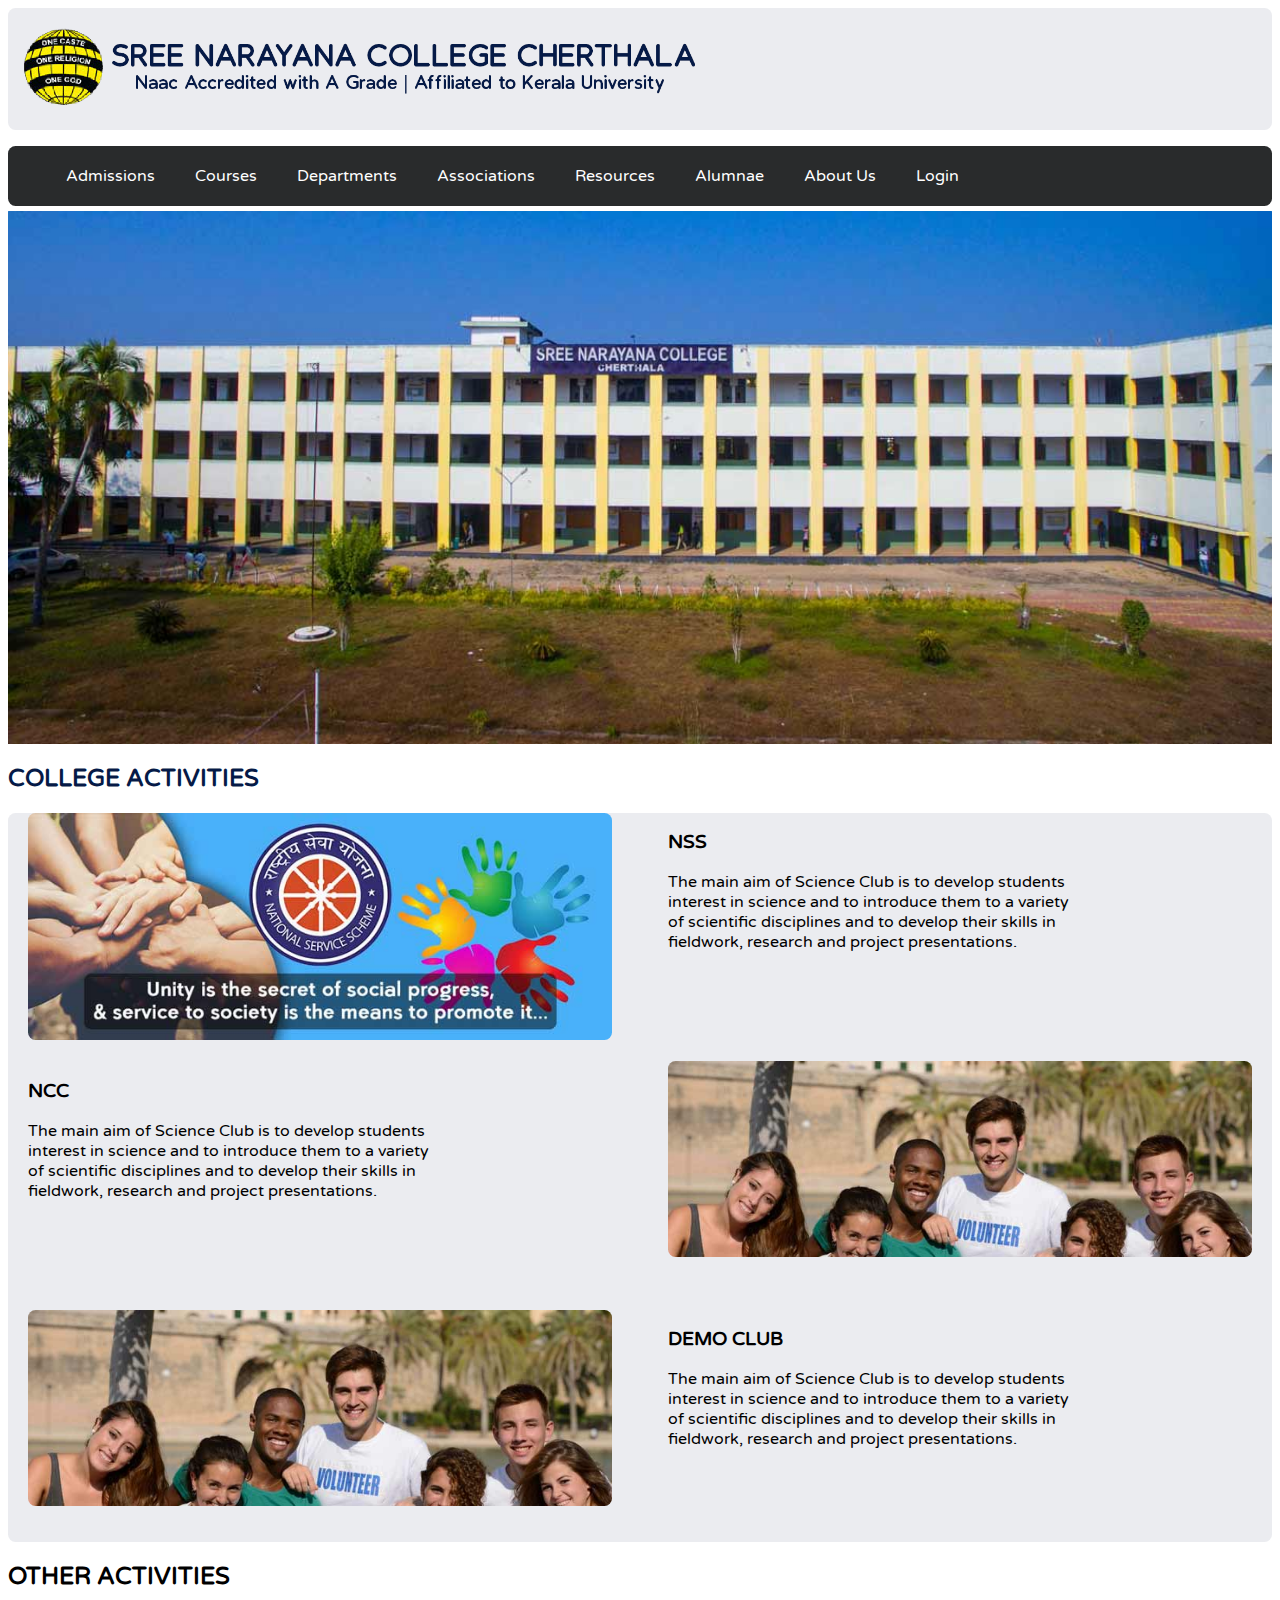
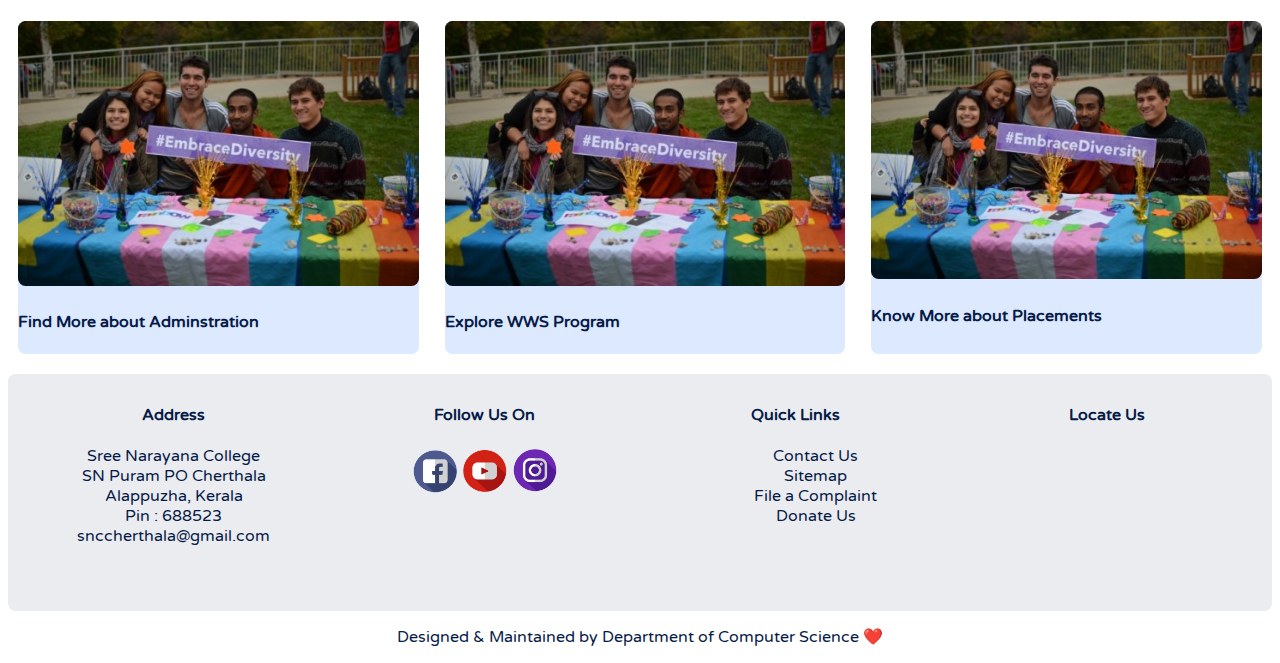
==== index.html @ 4fc3031e "Images optimised" ====
<!DOCTYPE html>
<html lang="en">
<head>
    <meta charset="UTF-8">
    <meta name="viewport" content="width=device-width, initial-scale=1.0">
    <link rel="stylesheet" href="css/home.css">
    <link href = "https://fonts.googleapis.com/icon?family=Material+Icons" rel = "stylesheet">
    <title>SN College Cherthala</title>
</head>
<body>
    <header>
        <a href="www.sncollegecherthala.in"><img id="logo" src="img/logo.png"></a>  
    </header>
    <input type="checkbox" id="burger">
        <label for="burger" class="burger">
            <i class="material-icons">menu</i>
        </label>
    <nav class="nav1">
        <ul>
            <li><a href="#home">Admissions</a></li>
            <li><a href="#home">Courses</a></li>
            <li><a href="#home">Departments</a></li>
            <li><a href="#home">Associations</a></li>
            <li><a href="#home">Resources</a></li>
            <li><a href="#home">Alumnae</a></li>
            <li><a href="common/About Us/page.html">About Us</a></li>
            <li><a href="#signin">Login</a></li>
        </ul>
    </nav>
    <nav class="nav2">
        <ul>
            <li><a href="#home">Admissions</a></li>
            <li><a href="#home">Courses</a></li>
            <li><a href="#home">Departments</a></li>
            <li><a href="#home">Associations</a></li>
            <li><a href="#home">Resources</a></li>
            <li><a href="#home">Alumnae</a></li>
            <li><a href="#home">About Us</a></li>
            <li><a href="#signin">Login</a></li>
        </ul>
    </nav>
    <div id="slider">
        <figure>
            <img src="img/college2.jpg">
            <img src="img/college1.jpg">
            <img src="img/college3.jpg">
            <img src="img/college1.jpg">
            <img src="img/college3.jpg">
        </figure>
    </div>

    <h2 id="head1">COLLEGE ACTIVITIES</h2>
    <div class="container1">
        <div id="cimg1">
            <img src="img/nss.jpg">
        </div>
        <div id="cdef1">
            <h3>NSS</h3>
            <p>
                The main aim of Science Club is to develop students<br>
                interest in science and to introduce them to a variety<br>
                of scientific disciplines and to develop their skills in<br>
                fieldwork, research and project presentations.<br>
            </p>
        </div>
        <div id="cimg2">
            <img src="img/cimg.jpg">
        </div>
        <div id="cdef2">
            <h3>NCC</h3>
            <p>
                The main aim of Science Club is to develop students<br>
                interest in science and to introduce them to a variety<br>
                of scientific disciplines and to develop their skills in<br>
                fieldwork, research and project presentations.<br>
            </p>
        </div>
        <div id="cimg3">
            <img src="img/cimg.jpg">
        </div>
        <div id="cdef3">
            <h3>DEMO CLUB</h3>
            <p>
                The main aim of Science Club is to develop students<br>
                interest in science and to introduce them to a variety<br>
                of scientific disciplines and to develop their skills in<br>
                fieldwork, research and project presentations.<br>
            </p>
        </div>
    </div>

        <h2 id="head2">OTHER ACTIVITIES</h2>
    <div class="container2">
        <div id="cimg11">
            <a href="#alink">
                <img src="img/cimg2.jpg">
                <h4>Find More about Adminstration</h4>
            </a>
        </div>
        <div id="cimg12">
            <a href="#alink">
                <img src="img/cimg2.jpg">
                <h4>Explore WWS Program</h4>
            </a>    
        </div>
        <div id="cimg13">
            <a href="#alink"> 
                <img src="img/cimg2.jpg">
                <h4>Know More about Placements</h4>
            </a>    
        </div>
    </div>
    <br>
    <footer id="footer">
        <div class="address">
            <h4>Address</h4>
            <div class="details">
            Sree Narayana College<br>
            SN Puram PO Cherthala<br>
            Alappuzha, Kerala<br>
            Pin : 688523<br>
            snccherthala@gmail.com
        </div>
        </div>
        <div class="social-icons">
            <h4>Follow Us On</h4>
            <div class="images">
                <a href="www.facebook.com"><img src="img/facebook.png" alt="Facebook"></a>
                <a href="www.youtube.com"><img src="img/youtube.png" alt="Youtube"></a>
                <a href="www.instagram.com"><img src="img/instagram.png" alt="Instagram"></a>
            </div>
        </div>
        <div class="qlinks">
            <h4>Quick Links</h4>
            <ul>
                <li><a href="#Home">Contact Us</a></li>
                <li><a href="#Home">Sitemap</a></li>
                <li><a href="#Home">File a Complaint</a></li>
                <li><a href="#Home">Donate Us</a></li>
            </ul>
        </div>
        <div class="map">
            <h4>Locate Us</h4>
            <iframe src="https://www.google.com/maps/embed?pb=!1m18!1m12!1m3!1d3933.6899304086164!2d76.32896765014324!3d9.621943782036004!2m3!1f0!2f0!3f0!3m2!1i1024!2i768!4f13.1!3m3!1m2!1s0x3b0887636952172b%3A0xa5a9b570d72df679!2sS.N.College%20Cherthala!5e0!3m2!1sen!2sin!4v1596105158814!5m2!1sen!2sin" width="600" height="450" frameborder="0" style="border:0;" allowfullscreen="" aria-hidden="false" tabindex="0"></iframe>
        </div>
    </footer>
        <p id="bottom-line">Designed & Maintained by Department of Computer Science &#10084;&#65039;</p>
</body>
</html>
---- css/home.css ----
@import url("https://fonts.googleapis.com/css?family=Poppins|Varela+Round&display=swap");

header {
    background-color: #ebecf0;
    border-radius: 0.2cm;
    width: auto;
}
#logo {
    border-radius: 0.2cm;
    width: 80vw;
    padding: 0.5vh;
}
body {
    font-family: "Varela Round", sans-serif;
}
.nav1 {
    background-color: #292b2c;
    height: 60px;
    width: auto;
    border-radius: 0.2cm;
}
.nav1 ul li {
    display: inline-block;
    margin: 20px 5px;
}
.nav1 ul li a {
    text-decoration: none;
    color: white;
    padding: 7px 13px;
    border-radius: 0.2cm;
}
.nav1 ul li a:hover {
    background-color: white;
    color: #292b2c;
    transition: 0.5s;
}
.burger {
    display: none;
}
#burger {
    display: none;
}
.nav2 {
    color: black;
    height: 200px;
    width: auto;
    border-radius: 0.2cm;
    display: none;
}
.nav2 ul li{
    display: block;
    margin: 20px 5px;
}
.nav2 ul li a {
    text-decoration: none;
    color: black;
    padding: 7px 13px;
    border-radius: 0.2cm;
}
#slider {
    overflow: hidden;
}
#slider figure {
    position: relative;
    width: 500%;
    margin: 0;
    left: 0;
    animation: 20s slider infinite;
}
#slider figure img {
    width: 20%;
    float: left;
    margin-top: 5px;
    border-radius: 0.2px;
}
@keyframes slider {
	0% {
		left: 0;
	}
	20% {
		left: 0;
	}
	25% {
		left: -100%;
	}
	45% {
		left: -100%;
	}
	50% {
		left: -200%;
	}
	70% {
		left: -200%;
	}
	75% {
		left: -300%;
	}
	95% {
		left: -300%;
	}
	100% {
		left: -400%;
	}
}
.container1 {
    background-color: #ebecf0;
    border-radius: 0.2cm;
    display: grid;
    grid-template-columns: 1fr 1fr;
    grid-template-rows: 1fr 1fr 1fr;
    grid-template-areas: 
    "cimg1 cdef1"
    "cdef2 cimg2"
    "cimg3 cdef3";
    grid-gap: 1rem;
}
#cimg1 {
    grid-area: cimg1;
    margin-left: 20px;
    margin-right: 20px;
}
#cdef1 {
    grid-area: cdef1;
    margin-left: 20px;
    margin-right: 20px;
}
#cimg2 {
    grid-area: cimg2;
    margin-left: 20px;
    margin-right: 20px;
}
#cdef2 {
    grid-area: cdef2;
    margin-left: 20px;
    margin-right: 20px;
}
#cimg3 {
    grid-area: cimg3;
    margin-left: 20px;
    margin-right: 20px;
}
#cdef3 {
    grid-area: cdef3;
    margin-left: 20px;
    margin-right: 20px;
}
#head1 {
    text-align: left;
    justify-content: right;
    position: relative;
    color: #051a47;
}
.container1 img {
    border-radius: 0.2cm;
    width: 100%;
    height: auto;
}
@media only screen and (max-width: 550px) {
    .container1 {
        grid-template-columns: 1fr;
        grid-template-areas: 
        "cimg1"
        "cdef1"
        "cimg2"
        "cdef2"
        "cimg3"
        "cdef3";
    }
}
.head2 {
    align-content: center;
    justify-content: center;
    position: relative;
    color: #051a47;
}
.container2 {
    border-radius: 0.2cm;
    display: grid;
    grid-template-columns: 1fr 1fr 1fr;
    grid-template-areas: 
    "cimg11 cimg12 cimg13";
    grid-gap: 1rem;   
}
#cimg11 {
    grid-area: cimg11;
    background: #dde9ff;
    border-radius: inherit;
    margin-left: 10px;
    margin-top: 10px;
}
#cimg11 a {
    text-decoration: none;
    color: #051a47;
}
#cimg12 {
    grid-area: cimg12;
    background: #dde9ff;
    border-radius: inherit;
    margin-left: 10px;
    margin-top: 10px;
}
#cimg12 a {
    text-decoration: none;
    color: #051a47;
}
#cimg13 {
    grid-area: cimg13;
    background: #dde9ff;
    border-radius: inherit;
    margin-left: 10px;
    margin-top: 10px;
    margin-right: 10px;
}
#cimg13 a {
    text-decoration: none;
    color: #051a47;
}
.container2 img {
    border-radius: 0.2cm;
    width: 100%;
    height: auto;
}
@media only screen and (max-width: 550px) {
    .container2 {
        grid-template-columns: 1fr;
        grid-template-areas: 
        "cimg11"
        "cimg12"
        "cimg13";
    }
}
#footer {
    background-color: #ebecf0;
    border-radius: 0.2cm;
    display: grid;
    grid-template-columns: 1fr 1fr 1fr 1fr;
    padding: 10px;
}
.social-icons {
    display: flex;
    flex-direction: column;
    text-align: center;
    color: #051a47;
}
.social-icons .images {
    display: flex;
    justify-content: center;
    align-items: center;
}
.social-icons img {
    width: 50px;
}
.address {
    text-align: center;
    color: #051a47;
}
.qlinks {
    text-align: center;
    color: #051a47;    
}
.qlinks li {
    list-style: none;
    color: #051a47;
}
.qlinks li a {
    text-decoration: none;
    color: #051a47;
}
.map {
    text-align: center;
    color: #051a47;
}
.map iframe{
    align-items: center;
    width: auto;
    height: auto;
    border-radius: 0.2px;
}
#bottom-line {
    text-align: center;
    color: #051a47;
}
@media screen and (max-width: 768px) {
    #footer {
      grid-template-columns: 1fr;
    }
}
@media screen and (max-width: 768px) {
    .burger {
        display: inline;
        font-size: 25px;
        position: absolute;
        top: 0.6cm; 
        right: 0.5cm;
    }
    .nav1 {
        display: none;
    }
    .nav1 ul {
        position: fixed;
        border-radius: 0.2cm;
        width: 100%;
        height: 100vh;
        background: #2c3e50;
        position: absolute;
        top: 120px;
        left: -500px;
        text-align: center;
        transition: all .5s;
    }
    #burger:checked ~ .nav2 {
        display: inline;
    }
}

@media screen and (min-width: 700px) {
    #logo {
      width: 700px;
    }
}
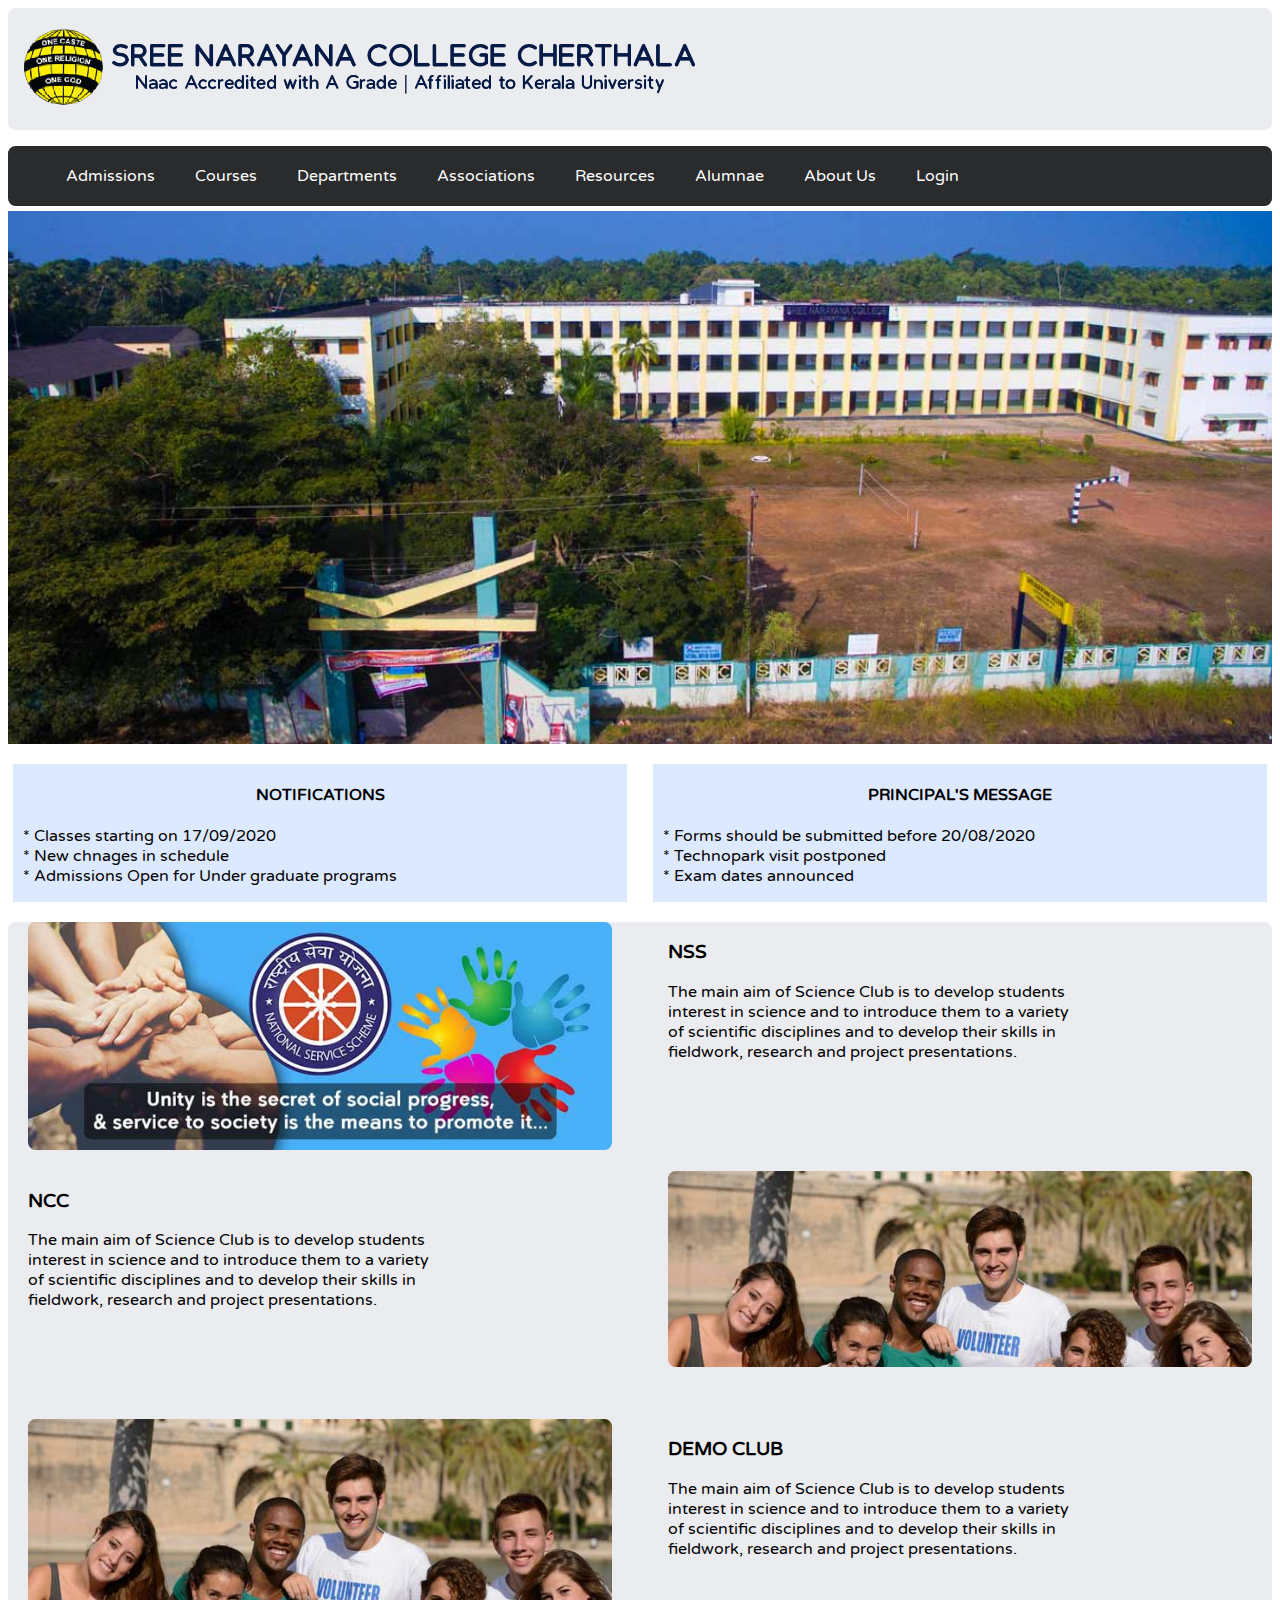
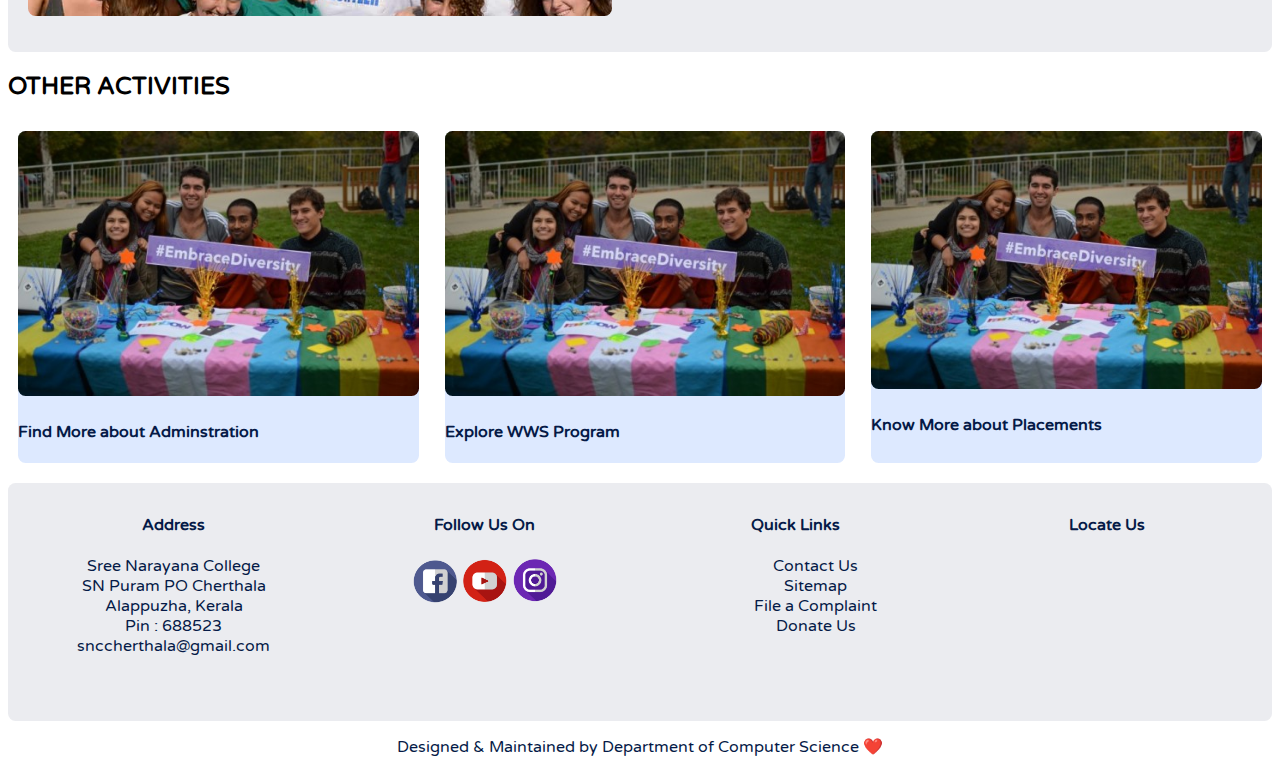
==== commit bab2759c: "Added Notification space" ====
--- a/index.html
+++ b/index.html
@@ -41,15 +41,33 @@
     </nav>
     <div id="slider">
         <figure>
+            <img src="img/college1.jpg">
             <img src="img/college2.jpg">
-            <img src="img/college1.jpg">
             <img src="img/college3.jpg">
             <img src="img/college1.jpg">
-            <img src="img/college3.jpg">
+            <img src="img/college2.jpg">
         </figure>
     </div>
-
-    <h2 id="head1">COLLEGE ACTIVITIES</h2>
+    <br>
+    <div class="container0">
+        <div id="notf">
+            <h4>NOTIFICATIONS</h4>     
+            <p>
+                * Classes starting on 17/09/2020<br>
+                * New chnages in schedule<br>
+                * Admissions Open for Under graduate programs<br>
+            </p>
+        </div>
+        <div id="pmsg">
+            <h4>PRINCIPAL'S MESSAGE</h4>
+            <p>
+                * Forms should be submitted before 20/08/2020<br>
+                * Technopark visit postponed<br>
+                * Exam dates announced<br>
+            </p>
+        </div>
+    </div>
+    <br>
     <div class="container1">
         <div id="cimg1">
             <img src="img/nss.jpg">
--- a/css/home.css
+++ b/css/home.css
@@ -101,6 +101,48 @@
 	100% {
 		left: -400%;
 	}
+}
+.container0 {
+    border-radius: 0.2px;
+    display: grid;
+    grid-template-columns: 1fr 1fr;
+    grid-template-areas: 
+    "notf pmsg";
+    grid-gap: 1rem;
+}
+#notf {
+    grid-area: notf;
+    background-color: #dde9ff;
+    border-radius: 0.2px;
+    margin-left: 5px;
+    margin-right: 5px;
+}
+#notf h4 {
+    text-align: center;
+}
+#notf p {
+    margin-left: 10px;
+}
+#pmsg {
+    grid-area: pmsg;
+    background-color: #dde9ff;
+    border-radius: 0.2px;
+    margin-left: 5px;
+    margin-right: 5px;
+}
+#pmsg h4 {
+    text-align: center;
+}
+#pmsg p {
+    margin-left: 10px;
+}
+@media only screen and (max-width: 550px) {
+    .container0 {
+        grid-template-columns: 1fr;
+        grid-template-areas: 
+        "notf"
+        "pmsg";
+    }
 }
 .container1 {
     background-color: #ebecf0;
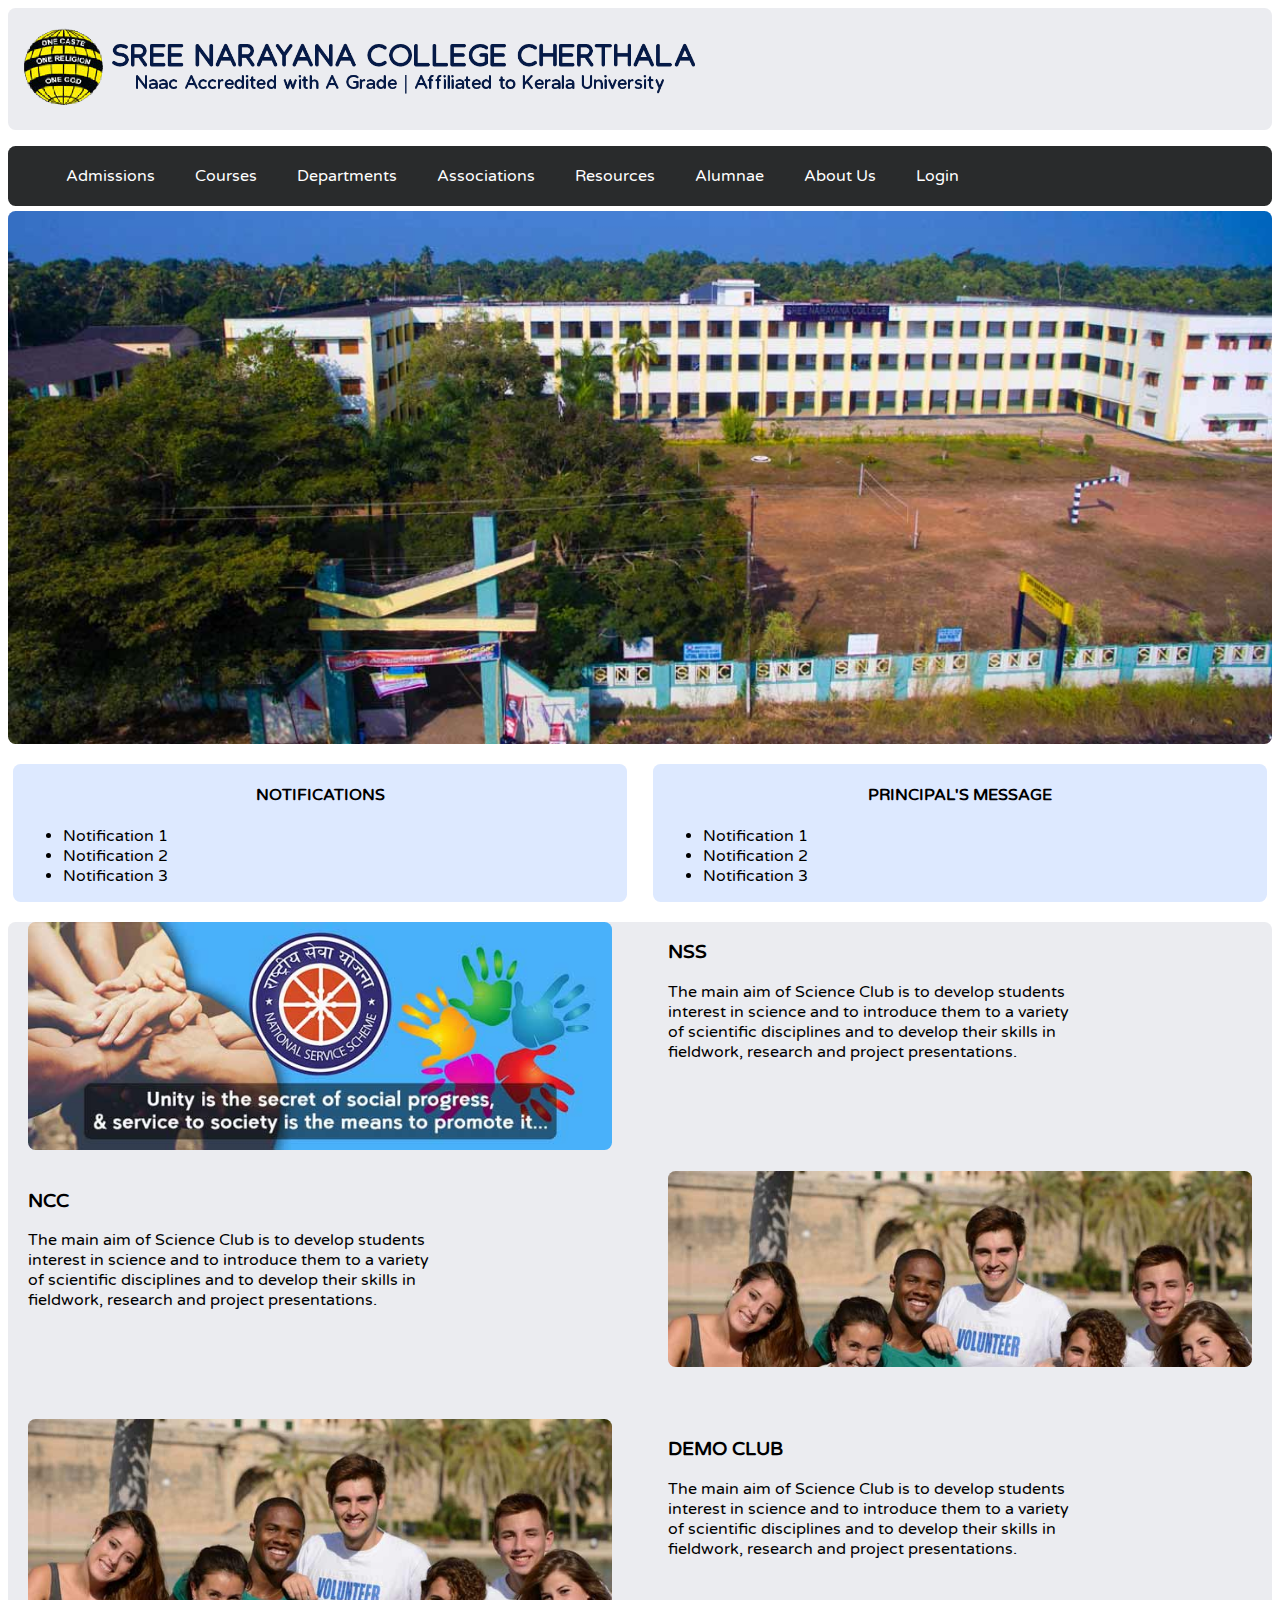
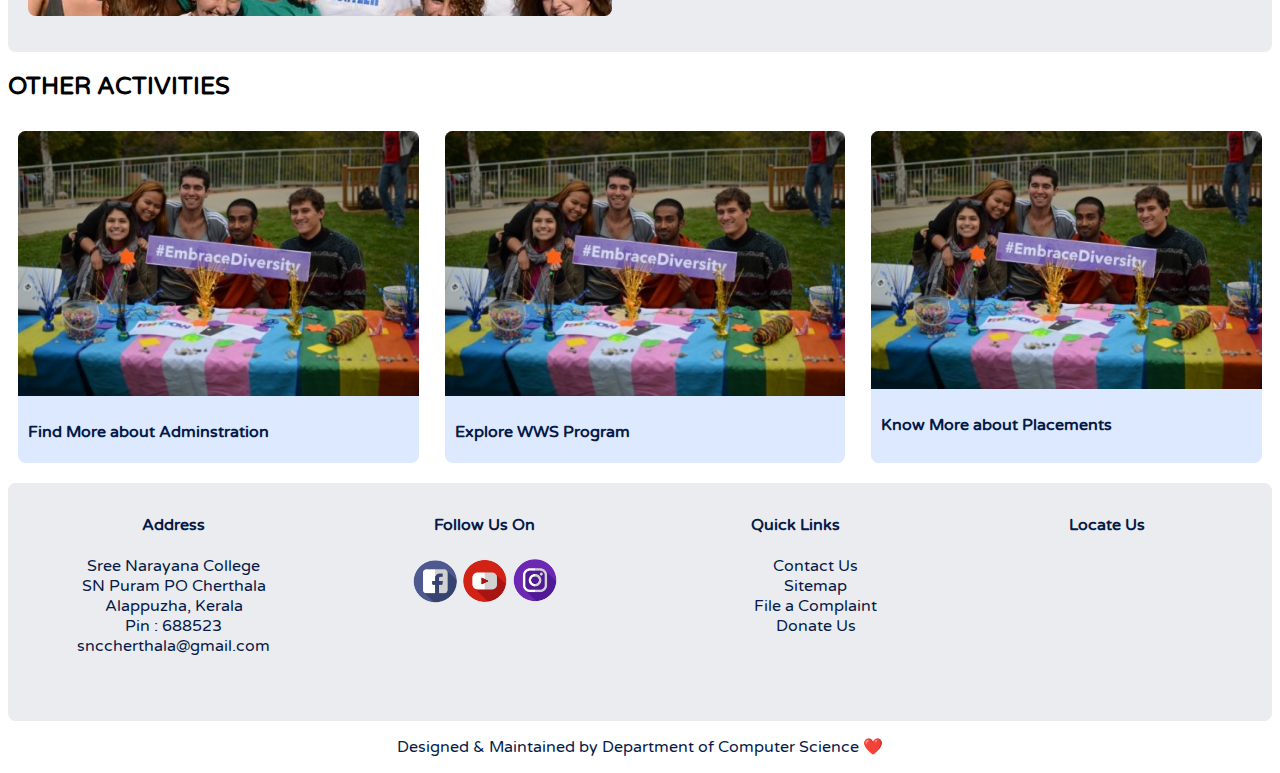
==== commit 919c1daf: "Added notification list" ====
--- a/index.html
+++ b/index.html
@@ -52,19 +52,19 @@
     <div class="container0">
         <div id="notf">
             <h4>NOTIFICATIONS</h4>     
-            <p>
-                * Classes starting on 17/09/2020<br>
-                * New chnages in schedule<br>
-                * Admissions Open for Under graduate programs<br>
-            </p>
+            <ul>
+                <li>Notification 1</li>
+                <li>Notification 2</li>
+                <li>Notification 3</li>
+            </ul>
         </div>
         <div id="pmsg">
             <h4>PRINCIPAL'S MESSAGE</h4>
-            <p>
-                * Forms should be submitted before 20/08/2020<br>
-                * Technopark visit postponed<br>
-                * Exam dates announced<br>
-            </p>
+            <ul>
+                <li>Notification 1</li>
+                <li>Notification 2</li>
+                <li>Notification 3</li>
+            </ul>
         </div>
     </div>
     <br>
--- a/css/home.css
+++ b/css/home.css
@@ -71,7 +71,7 @@
     width: 20%;
     float: left;
     margin-top: 5px;
-    border-radius: 0.2px;
+    border-radius: 0.2cm;
 }
 @keyframes slider {
 	0% {
@@ -113,27 +113,27 @@
 #notf {
     grid-area: notf;
     background-color: #dde9ff;
-    border-radius: 0.2px;
+    border-radius: 0.2cm;
     margin-left: 5px;
     margin-right: 5px;
 }
 #notf h4 {
     text-align: center;
 }
-#notf p {
+#notf ul li {
     margin-left: 10px;
 }
 #pmsg {
     grid-area: pmsg;
     background-color: #dde9ff;
-    border-radius: 0.2px;
+    border-radius: 0.2cm;
     margin-left: 5px;
     margin-right: 5px;
 }
 #pmsg h4 {
     text-align: center;
 }
-#pmsg p {
+#pmsg ul li {
     margin-left: 10px;
 }
 @media only screen and (max-width: 550px) {
@@ -216,7 +216,6 @@
     color: #051a47;
 }
 .container2 {
-    border-radius: 0.2cm;
     display: grid;
     grid-template-columns: 1fr 1fr 1fr;
     grid-template-areas: 
@@ -226,29 +225,35 @@
 #cimg11 {
     grid-area: cimg11;
     background: #dde9ff;
-    border-radius: inherit;
+    border-radius: 0.2cm;
     margin-left: 10px;
     margin-top: 10px;
 }
 #cimg11 a {
     text-decoration: none;
     color: #051a47;
+}
+#cimg11 a h4 {
+    margin-left: 10px;
 }
 #cimg12 {
     grid-area: cimg12;
     background: #dde9ff;
-    border-radius: inherit;
+    border-radius: 0.2cm;
     margin-left: 10px;
     margin-top: 10px;
 }
 #cimg12 a {
     text-decoration: none;
     color: #051a47;
+}
+#cimg12 a h4 {
+    margin-left: 10px;
 }
 #cimg13 {
     grid-area: cimg13;
     background: #dde9ff;
-    border-radius: inherit;
+    border-radius: 0.2cm;
     margin-left: 10px;
     margin-top: 10px;
     margin-right: 10px;
@@ -257,8 +262,11 @@
     text-decoration: none;
     color: #051a47;
 }
+#cimg13 a h4 {
+    margin-left: 10px;
+}
 .container2 img {
-    border-radius: 0.2cm;
+    border-radius: 0.2cm 0.2cm 0cm 0cm;
     width: 100%;
     height: auto;
 }
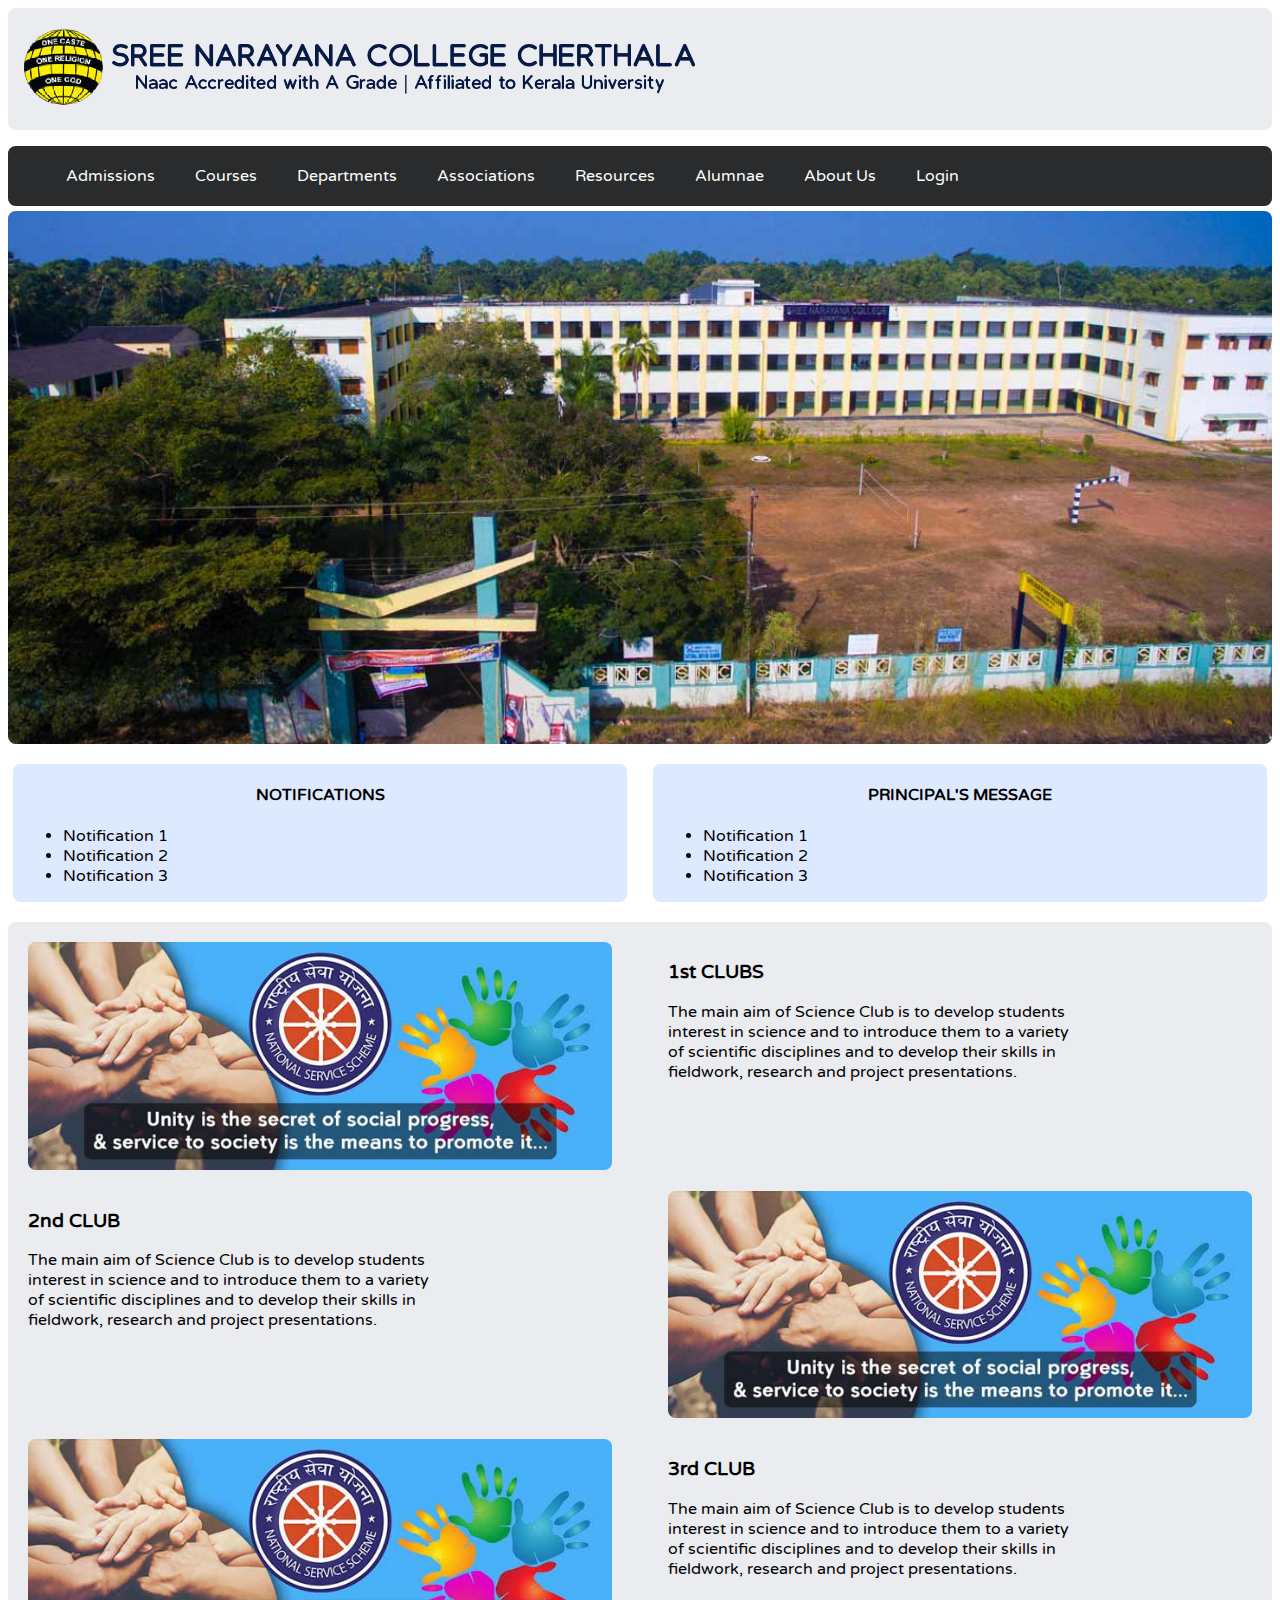
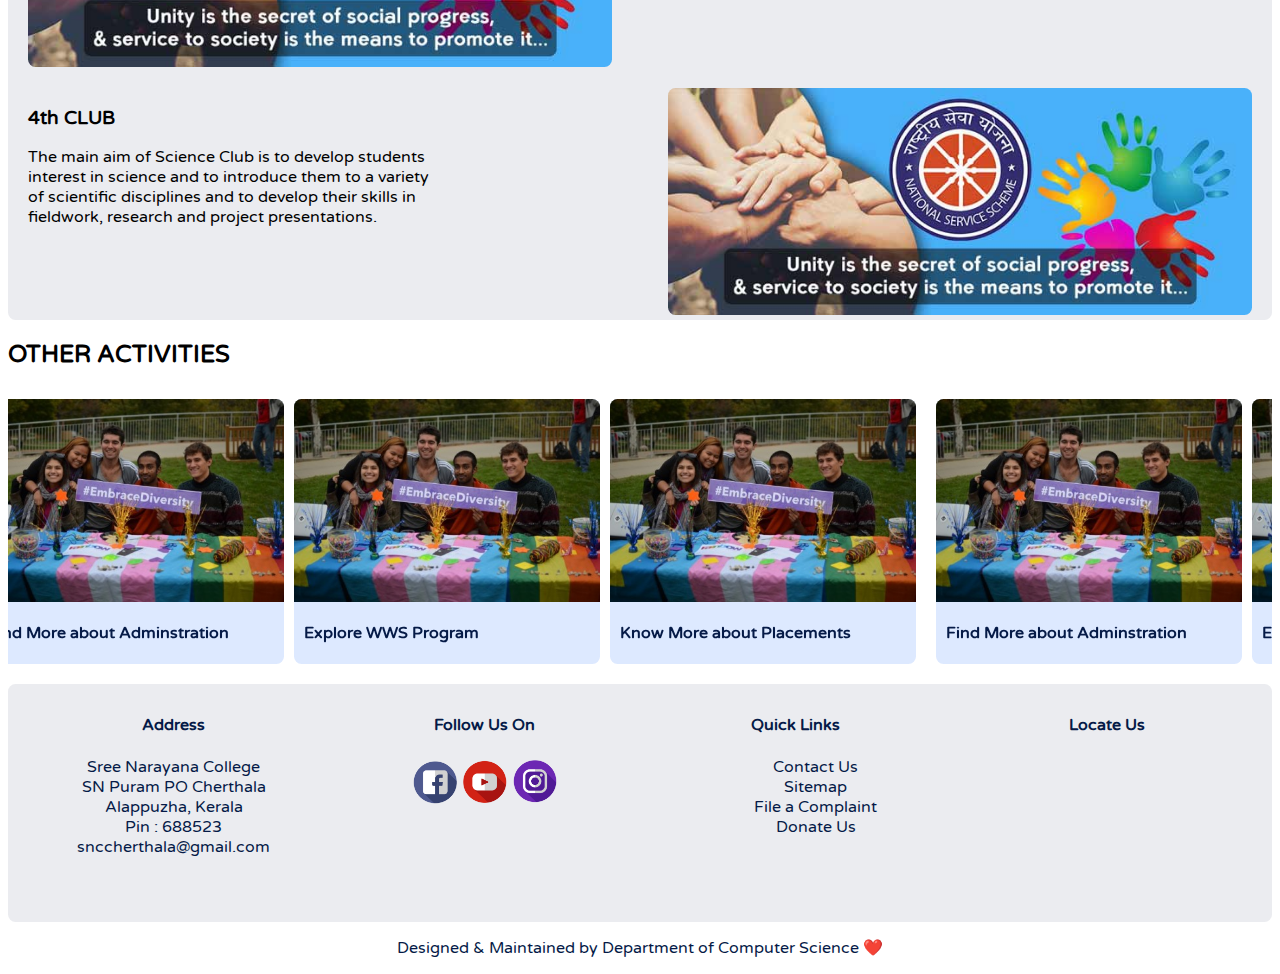
==== commit cf2c2b1a: "Added slick" ====
--- a/index.html
+++ b/index.html
@@ -5,6 +5,8 @@
     <meta name="viewport" content="width=device-width, initial-scale=1.0">
     <link rel="stylesheet" href="css/home.css">
     <link href = "https://fonts.googleapis.com/icon?family=Material+Icons" rel = "stylesheet">
+    <link rel="stylesheet" type="text/css" href="slick/slick.css"/>
+    <link rel="stylesheet" type="text/css" href="slick/slick-theme.css"/>
     <title>SN College Cherthala</title>
 </head>
 <body>
@@ -19,7 +21,7 @@
         <ul>
             <li><a href="#home">Admissions</a></li>
             <li><a href="#home">Courses</a></li>
-            <li><a href="#home">Departments</a></li>
+            <li><a href="common/NavPage/page.html">Departments</a></li>
             <li><a href="#home">Associations</a></li>
             <li><a href="#home">Resources</a></li>
             <li><a href="#home">Alumnae</a></li>
@@ -31,7 +33,7 @@
         <ul>
             <li><a href="#home">Admissions</a></li>
             <li><a href="#home">Courses</a></li>
-            <li><a href="#home">Departments</a></li>
+            <li><a href="common/NavPage/page.html">Departments</a></li>
             <li><a href="#home">Associations</a></li>
             <li><a href="#home">Resources</a></li>
             <li><a href="#home">Alumnae</a></li>
@@ -73,7 +75,7 @@
             <img src="img/nss.jpg">
         </div>
         <div id="cdef1">
-            <h3>NSS</h3>
+            <h3>1st CLUBS</h3>
             <p>
                 The main aim of Science Club is to develop students<br>
                 interest in science and to introduce them to a variety<br>
@@ -82,10 +84,10 @@
             </p>
         </div>
         <div id="cimg2">
-            <img src="img/cimg.jpg">
+            <img src="img/nss.jpg">
         </div>
         <div id="cdef2">
-            <h3>NCC</h3>
+            <h3>2nd CLUB</h3>
             <p>
                 The main aim of Science Club is to develop students<br>
                 interest in science and to introduce them to a variety<br>
@@ -94,10 +96,22 @@
             </p>
         </div>
         <div id="cimg3">
-            <img src="img/cimg.jpg">
+            <img src="img/nss.jpg">
         </div>
         <div id="cdef3">
-            <h3>DEMO CLUB</h3>
+            <h3>3rd CLUB</h3>
+            <p>
+                The main aim of Science Club is to develop students<br>
+                interest in science and to introduce them to a variety<br>
+                of scientific disciplines and to develop their skills in<br>
+                fieldwork, research and project presentations.<br>
+            </p>
+        </div>
+        <div id="cimg4">
+            <img src="img/nss.jpg">
+        </div>
+        <div id="cdef4">
+            <h3>4th CLUB</h3>
             <p>
                 The main aim of Science Club is to develop students<br>
                 interest in science and to introduce them to a variety<br>
@@ -127,7 +141,55 @@
                 <h4>Know More about Placements</h4>
             </a>    
         </div>
-    </div>
+        <div id="cimg14">
+            <a href="#alink">
+                <img src="img/cimg2.jpg">
+                <h4>Find More about Adminstration</h4>
+            </a>
+        </div>
+        <div id="cimg15">
+            <a href="#alink">
+                <img src="img/cimg2.jpg">
+                <h4>Explore WWS Program</h4>
+            </a>    
+        </div>
+        <div id="cimg16">
+            <a href="#alink"> 
+                <img src="img/cimg2.jpg">
+                <h4>Know More about Placements</h4>
+            </a>    
+        </div>
+        <div id="cimg17">
+            <a href="#alink">
+                <img src="img/cimg2.jpg">
+                <h4>Find More about Adminstration</h4>
+            </a>
+        </div>
+        <div id="cimg18">
+            <a href="#alink">
+                <img src="img/cimg2.jpg">
+                <h4>Explore WWS Program</h4>
+            </a>    
+        </div>
+        <div id="cimg19">
+            <a href="#alink"> 
+                <img src="img/cimg2.jpg">
+                <h4>Know More about Placements</h4>
+            </a>    
+        </div>
+    </div>
+
+    <script src="https://ajax.googleapis.com/ajax/libs/jquery/3.5.1/jquery.min.js"></script>
+    <script type="text/javascript" src="slick/slick.min.js"></script>
+    <script type="text/javascript">
+        $('.container2').slick({
+    slidesToShow: 4,
+    slidesToScroll: 1,
+    autoplay: true,
+    autoplaySpeed: 2000,
+  });
+  </script>
+
     <br>
     <footer id="footer">
         <div class="address">
--- a/css/home.css
+++ b/css/home.css
@@ -148,12 +148,14 @@
     background-color: #ebecf0;
     border-radius: 0.2cm;
     display: grid;
+    padding-top: 20px;
     grid-template-columns: 1fr 1fr;
-    grid-template-rows: 1fr 1fr 1fr;
+    grid-template-rows: 1fr 1fr 1fr 1fr;
     grid-template-areas: 
     "cimg1 cdef1"
     "cdef2 cimg2"
-    "cimg3 cdef3";
+    "cimg3 cdef3"
+    "cdef4 cimg4";
     grid-gap: 1rem;
 }
 #cimg1 {
@@ -183,6 +185,16 @@
 }
 #cdef3 {
     grid-area: cdef3;
+    margin-left: 20px;
+    margin-right: 20px;
+}
+#cimg4 {
+    grid-area: cimg4;
+    margin-left: 20px;
+    margin-right: 20px;
+}
+#cdef4 {
+    grid-area: cdef4;
     margin-left: 20px;
     margin-right: 20px;
 }
@@ -206,7 +218,9 @@
         "cimg2"
         "cdef2"
         "cimg3"
-        "cdef3";
+        "cdef3"
+        "cimg4"
+        "cdef4";
     }
 }
 .head2 {
@@ -215,15 +229,8 @@
     position: relative;
     color: #051a47;
 }
-.container2 {
-    display: grid;
-    grid-template-columns: 1fr 1fr 1fr;
-    grid-template-areas: 
-    "cimg11 cimg12 cimg13";
-    grid-gap: 1rem;   
-}
+
 #cimg11 {
-    grid-area: cimg11;
     background: #dde9ff;
     border-radius: 0.2cm;
     margin-left: 10px;
@@ -237,7 +244,6 @@
     margin-left: 10px;
 }
 #cimg12 {
-    grid-area: cimg12;
     background: #dde9ff;
     border-radius: 0.2cm;
     margin-left: 10px;
@@ -251,7 +257,6 @@
     margin-left: 10px;
 }
 #cimg13 {
-    grid-area: cimg13;
     background: #dde9ff;
     border-radius: 0.2cm;
     margin-left: 10px;
@@ -263,21 +268,90 @@
     color: #051a47;
 }
 #cimg13 a h4 {
+    margin-left: 10px;
+}
+#cimg14 {
+    background: #dde9ff;
+    border-radius: 0.2cm;
+    margin-left: 10px;
+    margin-top: 10px;
+}
+#cimg14 a {
+    text-decoration: none;
+    color: #051a47;
+}
+#cimg14 a h4 {
+    margin-left: 10px;
+}
+#cimg15 {
+    background: #dde9ff;
+    border-radius: 0.2cm;
+    margin-left: 10px;
+    margin-top: 10px;
+}
+#cimg15 a {
+    text-decoration: none;
+    color: #051a47;
+}
+#cimg15 a h4 {
+    margin-left: 10px;
+}
+#cimg16 {
+    background: #dde9ff;
+    border-radius: 0.2cm;
+    margin-left: 10px;
+    margin-top: 10px;
+}
+#cimg16 a {
+    text-decoration: none;
+    color: #051a47;
+}
+#cimg16 a h4 {
+    margin-left: 10px;
+}
+#cimg17 {
+    background: #dde9ff;
+    border-radius: 0.2cm;
+    margin-left: 10px;
+    margin-top: 10px;
+}
+#cimg17 a {
+    text-decoration: none;
+    color: #051a47;
+}
+#cimg17 a h4 {
+    margin-left: 10px;
+}
+#cimg18 {
+    background: #dde9ff;
+    border-radius: 0.2cm;
+    margin-left: 10px;
+    margin-top: 10px;
+}
+#cimg18 a {
+    text-decoration: none;
+    color: #051a47;
+}
+#cimg18 a h4 {
+    margin-left: 10px;
+}
+#cimg19 {
+    background: #dde9ff;
+    border-radius: 0.2cm;
+    margin-left: 10px;
+    margin-top: 10px;
+}
+#cimg19 a {
+    text-decoration: none;
+    color: #051a47;
+}
+#cimg19 a h4 {
     margin-left: 10px;
 }
 .container2 img {
     border-radius: 0.2cm 0.2cm 0cm 0cm;
     width: 100%;
     height: auto;
-}
-@media only screen and (max-width: 550px) {
-    .container2 {
-        grid-template-columns: 1fr;
-        grid-template-areas: 
-        "cimg11"
-        "cimg12"
-        "cimg13";
-    }
 }
 #footer {
     background-color: #ebecf0;
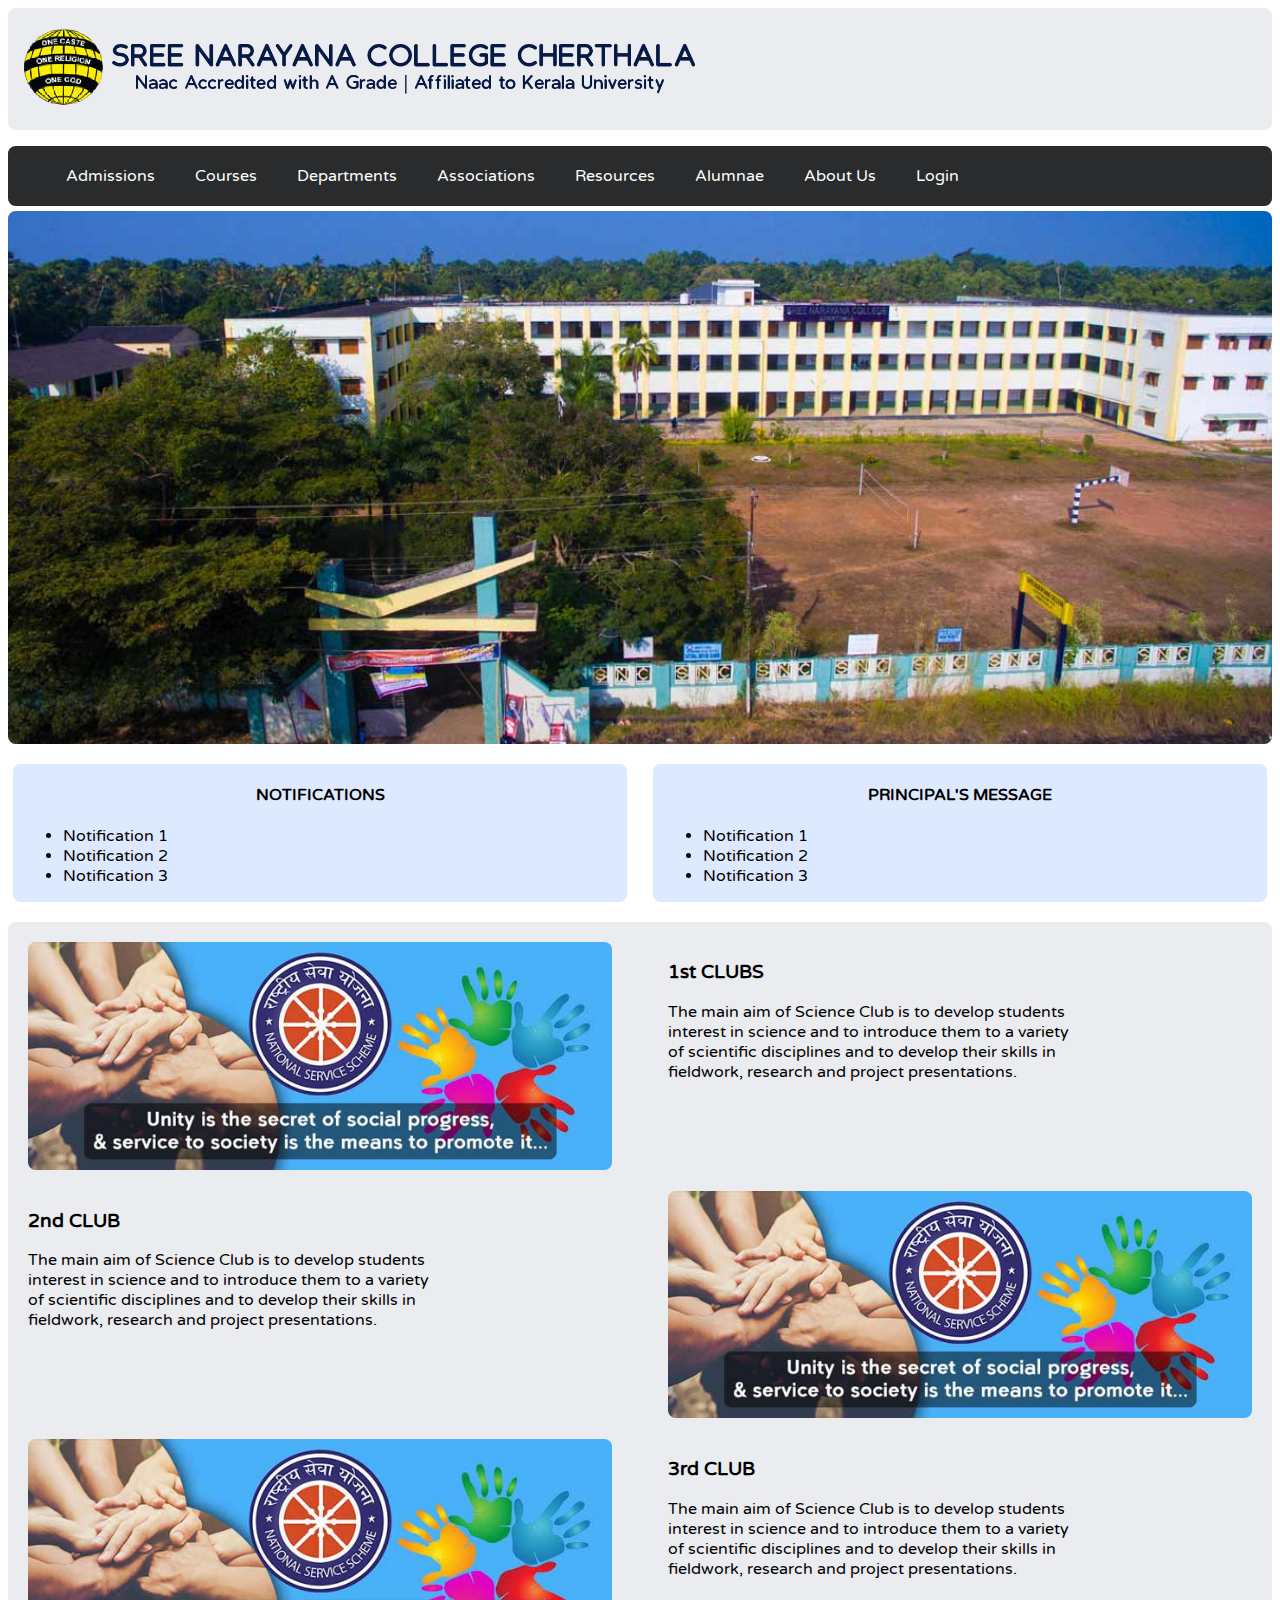
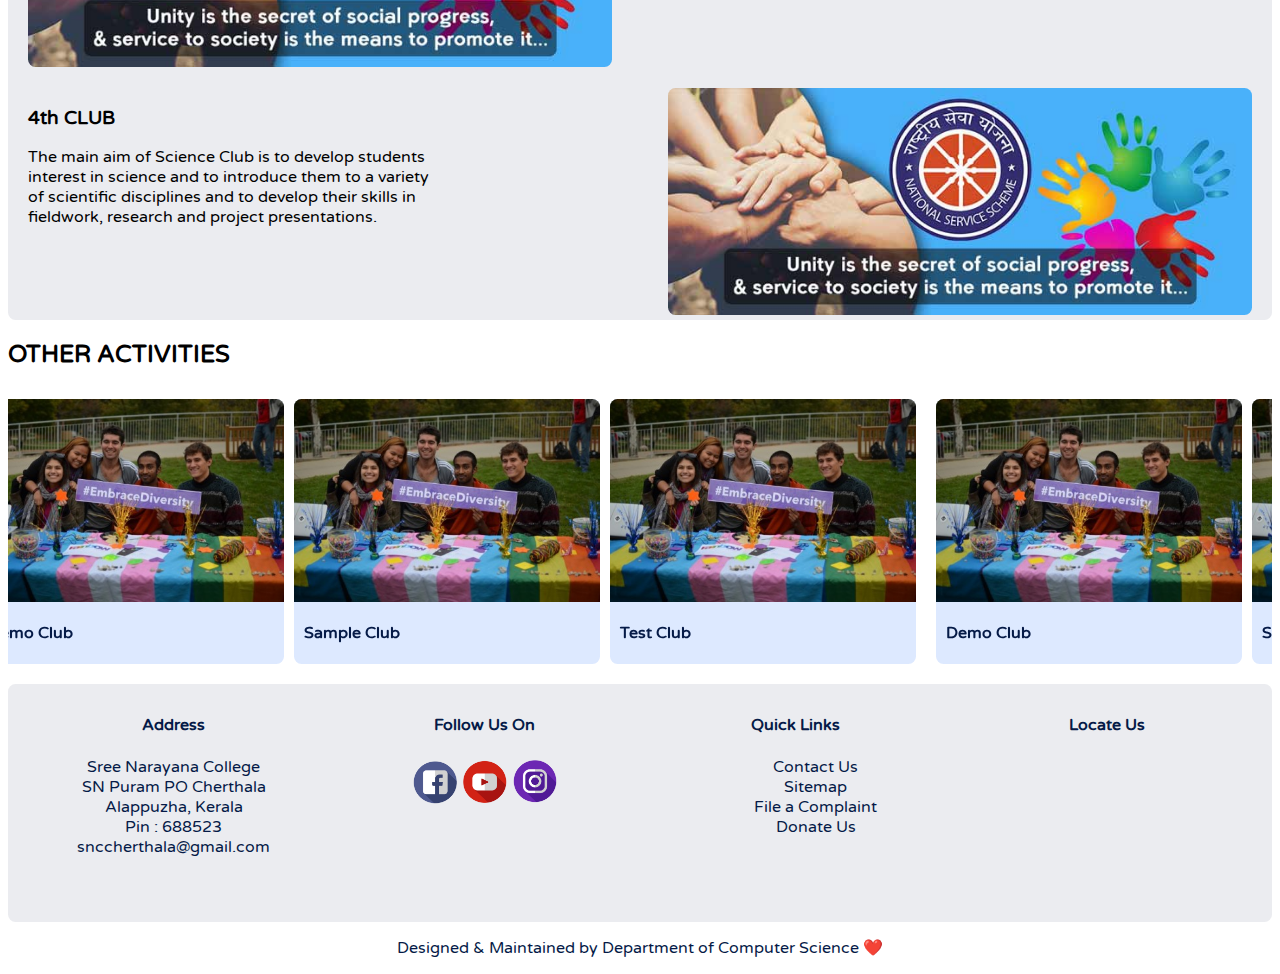
==== commit fa17cc30: "changed slider headings" ====
--- a/index.html
+++ b/index.html
@@ -21,24 +21,24 @@
         <ul>
             <li><a href="#home">Admissions</a></li>
             <li><a href="#home">Courses</a></li>
-            <li><a href="common/NavPage/page.html">Departments</a></li>
+            <li><a href="page//departments/page.html">Departments</a></li>
             <li><a href="#home">Associations</a></li>
             <li><a href="#home">Resources</a></li>
             <li><a href="#home">Alumnae</a></li>
-            <li><a href="common/About Us/page.html">About Us</a></li>
-            <li><a href="#signin">Login</a></li>
+            <li><a href="page/about-us/page.html">About Us</a></li>
+            <li><a href="page/login/index.html">Login</a></li>
         </ul>
     </nav>
     <nav class="nav2">
         <ul>
             <li><a href="#home">Admissions</a></li>
             <li><a href="#home">Courses</a></li>
-            <li><a href="common/NavPage/page.html">Departments</a></li>
+            <li><a href="page/departments/page.html">Departments</a></li>
             <li><a href="#home">Associations</a></li>
             <li><a href="#home">Resources</a></li>
             <li><a href="#home">Alumnae</a></li>
-            <li><a href="#home">About Us</a></li>
-            <li><a href="#signin">Login</a></li>
+            <li><a href="page/about-us/page.html">About Us</a></li>
+            <li><a href="page/login/index.html">Login</a></li>
         </ul>
     </nav>
     <div id="slider">
@@ -126,55 +126,55 @@
         <div id="cimg11">
             <a href="#alink">
                 <img src="img/cimg2.jpg">
-                <h4>Find More about Adminstration</h4>
+                <h4>Demo Club</h4>
             </a>
         </div>
         <div id="cimg12">
             <a href="#alink">
                 <img src="img/cimg2.jpg">
-                <h4>Explore WWS Program</h4>
+                <h4>Sample Club</h4>
             </a>    
         </div>
         <div id="cimg13">
             <a href="#alink"> 
                 <img src="img/cimg2.jpg">
-                <h4>Know More about Placements</h4>
+                <h4>Test Club</h4>
             </a>    
         </div>
         <div id="cimg14">
             <a href="#alink">
                 <img src="img/cimg2.jpg">
-                <h4>Find More about Adminstration</h4>
+                <h4>Demo Club</h4>
             </a>
         </div>
         <div id="cimg15">
             <a href="#alink">
                 <img src="img/cimg2.jpg">
-                <h4>Explore WWS Program</h4>
+                <h4>Sample Club</h4>
             </a>    
         </div>
         <div id="cimg16">
             <a href="#alink"> 
                 <img src="img/cimg2.jpg">
-                <h4>Know More about Placements</h4>
+                <h4>Test Club</h4>
             </a>    
         </div>
         <div id="cimg17">
             <a href="#alink">
                 <img src="img/cimg2.jpg">
-                <h4>Find More about Adminstration</h4>
+                <h4>Demo Club</h4>
             </a>
         </div>
         <div id="cimg18">
             <a href="#alink">
                 <img src="img/cimg2.jpg">
-                <h4>Explore WWS Program</h4>
+                <h4>Sample Club</h4>
             </a>    
         </div>
         <div id="cimg19">
             <a href="#alink"> 
                 <img src="img/cimg2.jpg">
-                <h4>Know More about Placements</h4>
+                <h4>Test Club</h4>
             </a>    
         </div>
     </div>
@@ -183,10 +183,19 @@
     <script type="text/javascript" src="slick/slick.min.js"></script>
     <script type="text/javascript">
         $('.container2').slick({
-    slidesToShow: 4,
+    slidesToShow: 2,
     slidesToScroll: 1,
     autoplay: true,
+    mobileFirst:true,        
     autoplaySpeed: 2000,
+    responsive: [{
+    breakpoint: 550,
+    settings: {
+      slidesToShow: 4,
+      slidesToScroll: 1,
+      centerMode: false,
+    }
+  }]        
   });
   </script>
 
@@ -226,4 +235,4 @@
     </footer>
         <p id="bottom-line">Designed & Maintained by Department of Computer Science &#10084;&#65039;</p>
 </body>
-</html>+</html>
